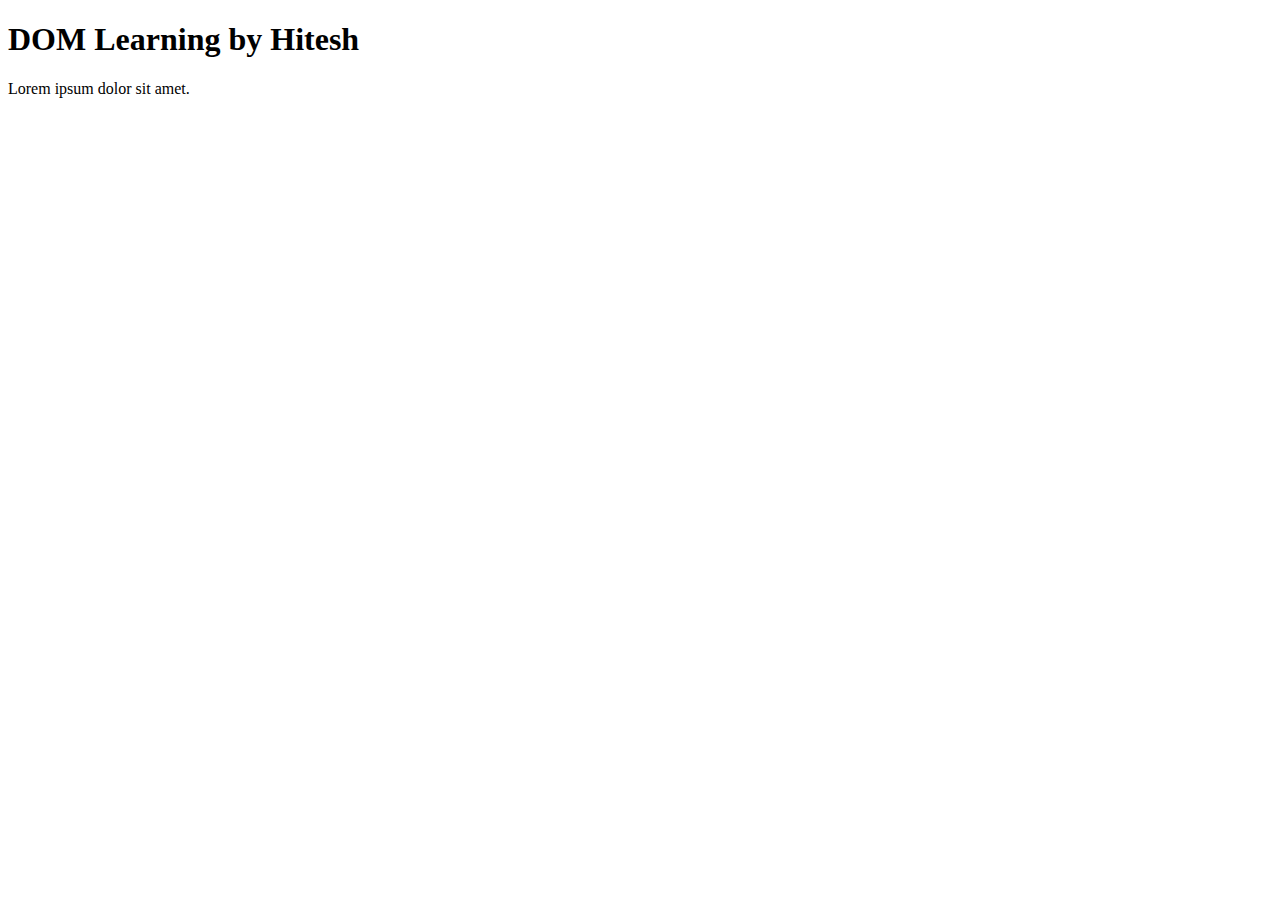
==== 06_dom/one.html @ ae035ad7 "dom structure" ====
<!DOCTYPE html>
<html lang="en">
<head>
    <meta charset="UTF-8">
    <title>Dom Learning</title>
</head>
<body>
    <div class="bg-black">
        <h1 class="bg-light">DOM Learning by Hitesh</h1>
        <p class="bg-pel">Lorem ipsum dolor sit amet.</p>
    </div>
</body>
</html>
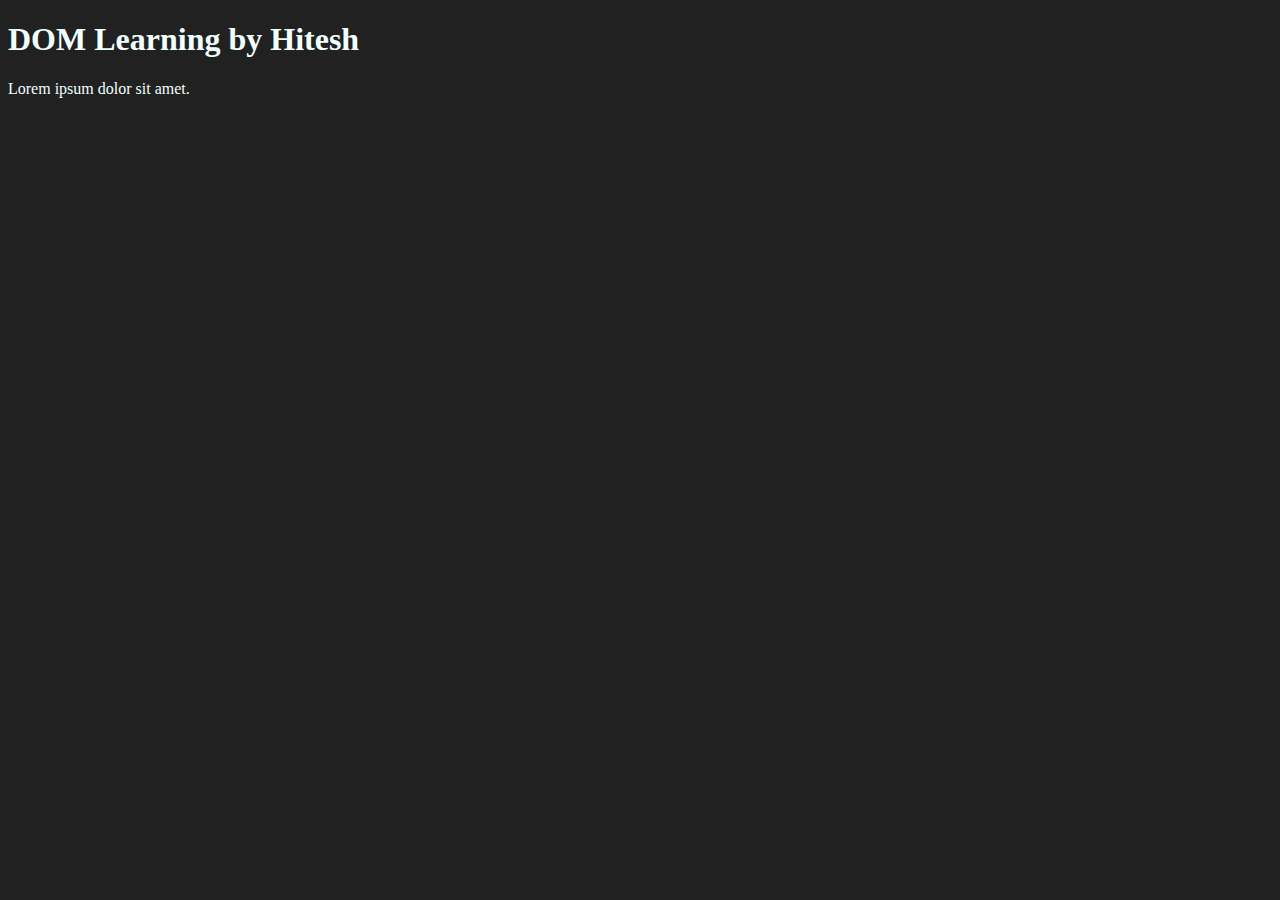
==== commit e656917e: "dom selectors" ====
--- a/06_dom/one.html
+++ b/06_dom/one.html
@@ -3,10 +3,20 @@
 <head>
     <meta charset="UTF-8">
     <title>Dom Learning</title>
+    <style>
+        .bg-black{
+            background-color: #212121;
+            color: azure;
+            
+        }
+        #hide-txt{
+            display: none;
+        }
+    </style>
 </head>
-<body>
-    <div class="bg-black">
-        <h1 class="bg-light">DOM Learning by Hitesh</h1>
+<body class="bg-black">
+    <div>
+        <h1 id="title" class="heading">DOM Learning by Hitesh <span id="hide-txt">Hidden text</span></h1>
         <p class="bg-pel">Lorem ipsum dolor sit amet.</p>
     </div>
 </body>
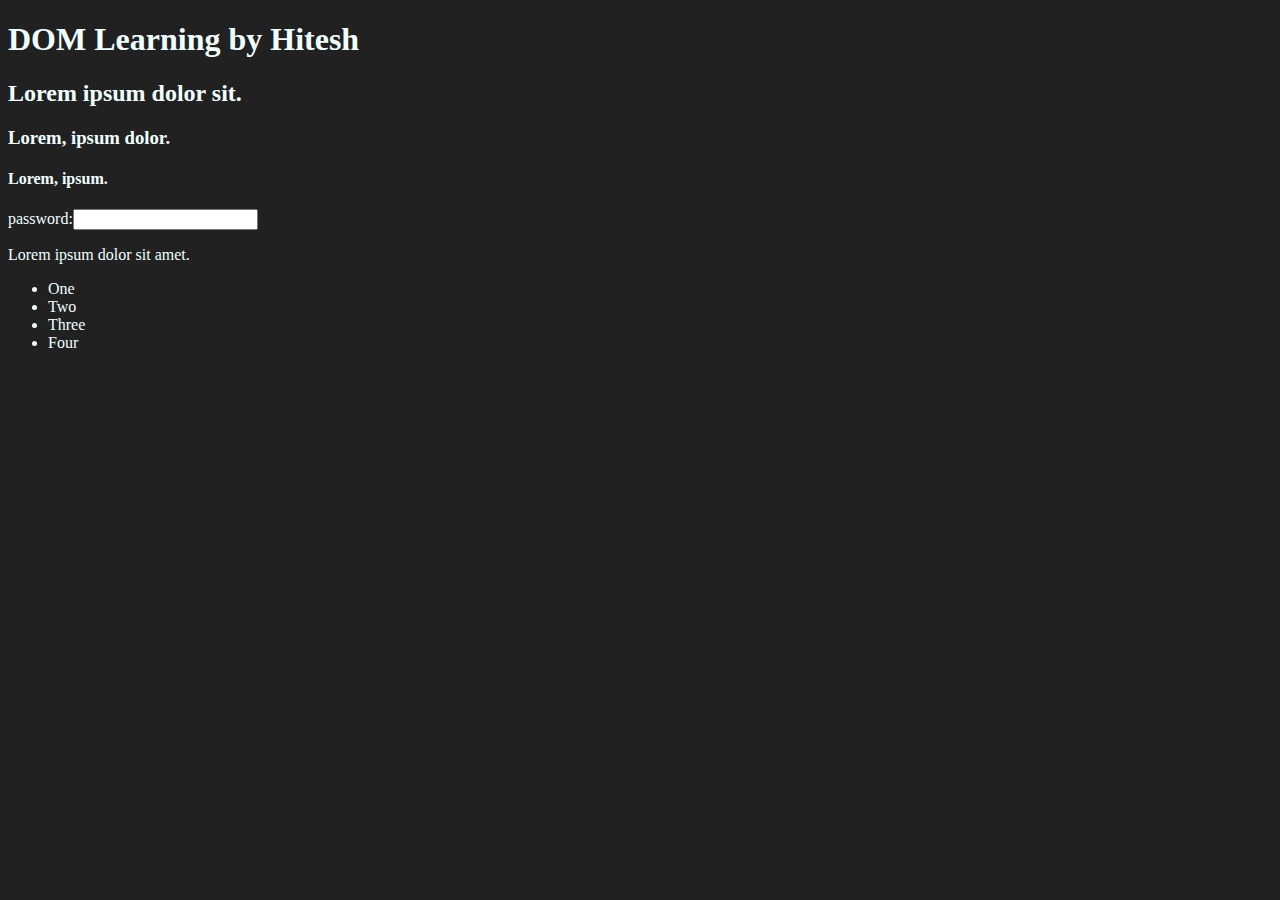
==== commit 2ea8544e: "dom selectors & nodelist" ====
--- a/06_dom/one.html
+++ b/06_dom/one.html
@@ -15,9 +15,19 @@
     </style>
 </head>
 <body class="bg-black">
-    <div>
+    <div class="main-container" id="main">
         <h1 id="title" class="heading">DOM Learning by Hitesh <span id="hide-txt">Hidden text</span></h1>
+        <h2>Lorem ipsum dolor sit.</h2>
+        <h3>Lorem, ipsum dolor.</h3>
+        <h4>Lorem, ipsum.</h4>
+       <label>password:<input type="password"/></label> 
         <p class="bg-pel">Lorem ipsum dolor sit amet.</p>
+        <ul>
+            <li class="list-item">One</li>
+            <li class="list-item">Two</li>
+            <li class="list-item">Three</li>
+            <li class="list-item">Four</li>
+        </ul>
     </div>
 </body>
 </html>